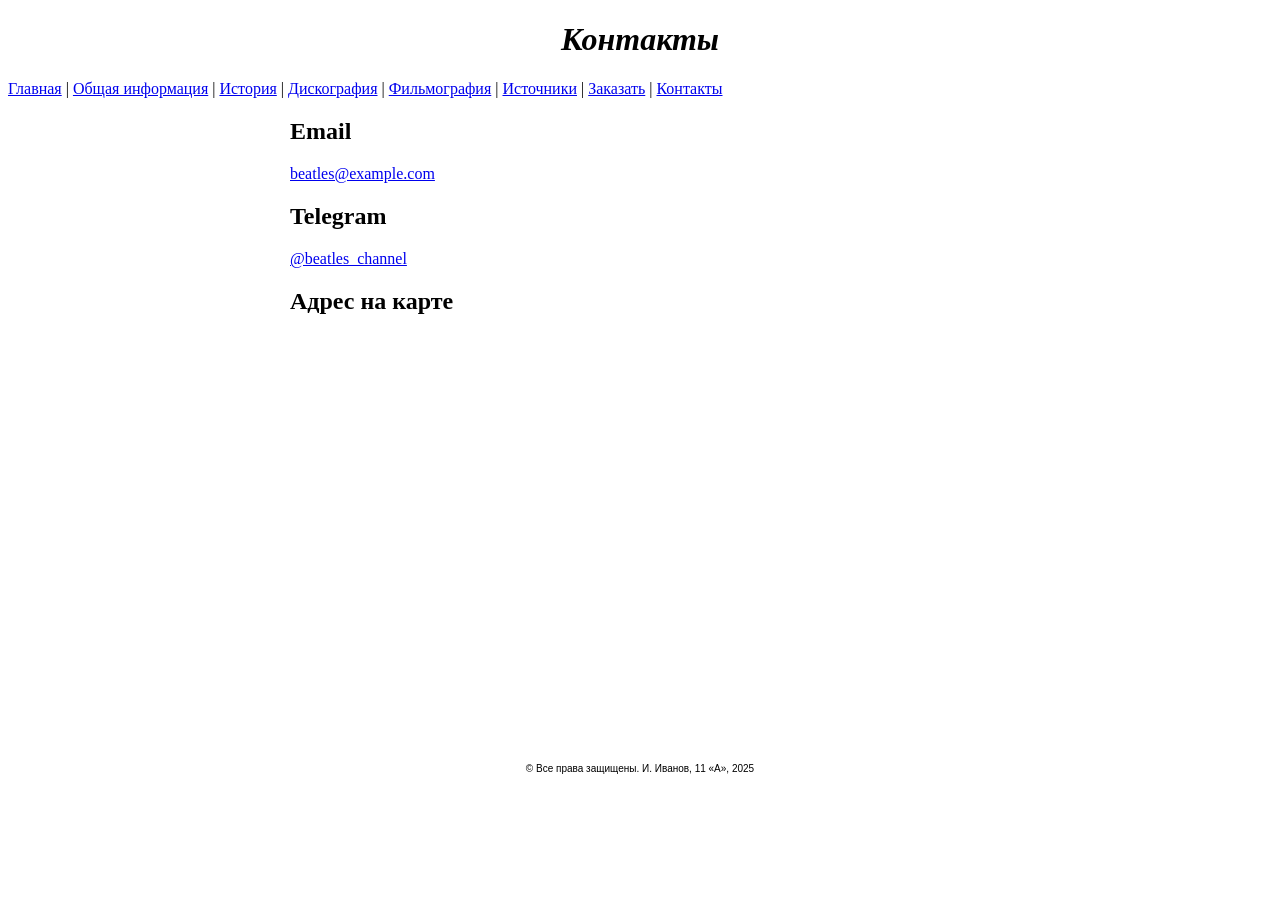
==== contact.html @ 9258b0b4 "Add files via upload" ====
<!DOCTYPE html>
<html lang="ru">
<head>
  <meta charset="utf-8">
  <title>Контакты</title>
  <link rel="stylesheet" 
  href="C:\Users\alisk\Documents\Site\style.css">
</head>
<body>

  <header>
    <h1 align="center"><em>Контакты</em></h1>
  </header>

  <nav>
    <a href="index.html">Главная</a> |
    <a href="info.html">Общая информация</a> |
    <a href="history.html">История</a> |
    <a href="disk.html">Дискография</a> |
    <a href="film.html">Фильмография</a> |
    <a href="links.html">Источники</a> |
    <a href="shop.html">Заказать</a> |
    <a href="contact.html">Контакты</a>
  </nav>

  <main style="width:90%; max-width:700px; margin:20px auto;">
    <h2>Email</h2>
    <p><a href="mailto:beatles@example.com">beatles@example.com</a></p>

    <h2>Telegram</h2>
    <p><a href="https://t.me/beatles_channel" target="_blank">@beatles_channel</a></p>

    <h2>Адрес на карте</h2>
    <iframe src="https://yandex.ru/map-widget/v1/?um=constructor%3A6c640219032e92b88050f22a83cda8e46a7c88e94cd8e0efd7aa0c5aefceb724&amp;source=constructor" width="500" height="400" frameborder="0"></iframe>
  </main>

  <footer>
    <p align="center">
      <font face="Arial" size="1">&copy; Все права защищены. И. Иванов, 11 «А», 2025</font>
    </p>
  </footer>

</body>
</html>
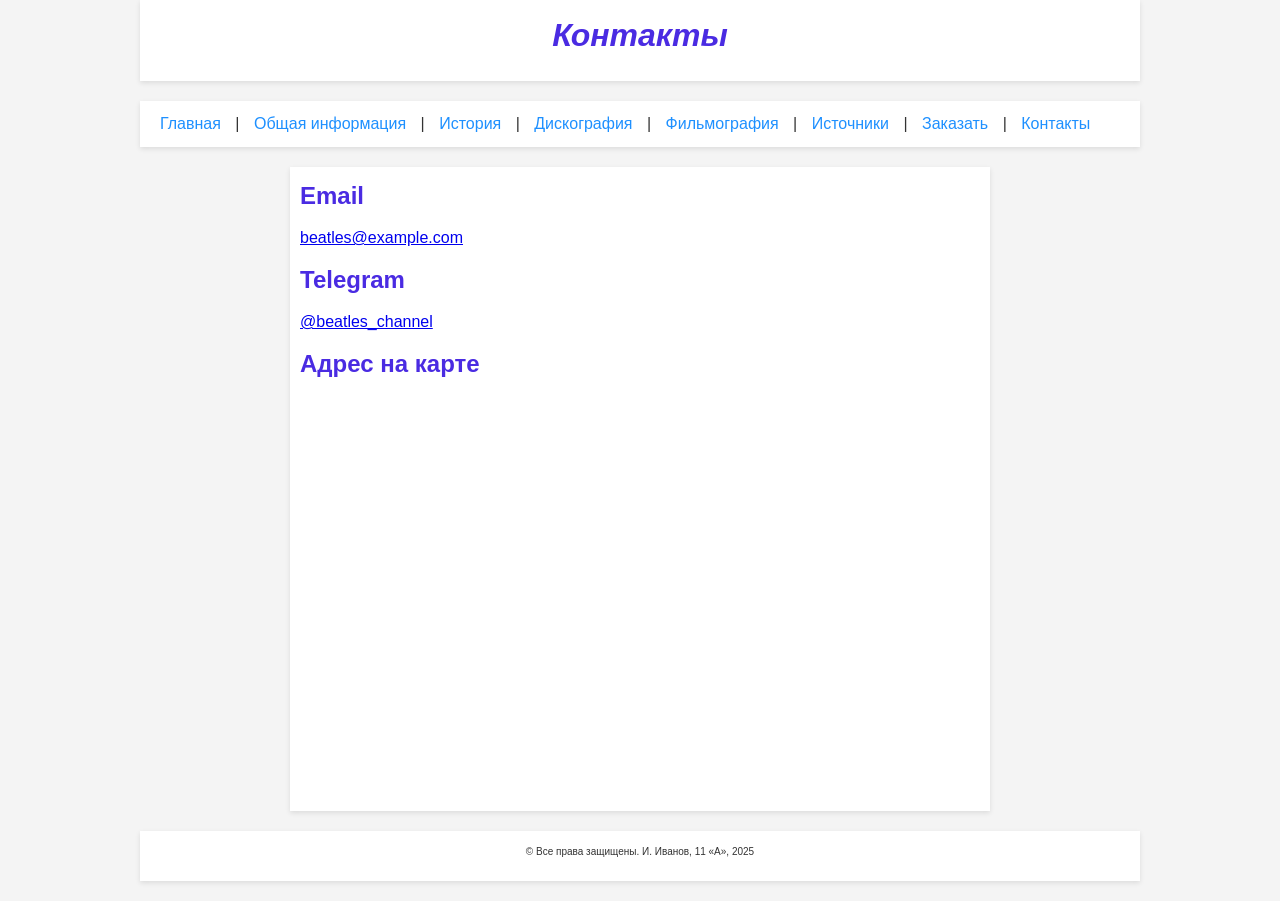
==== commit 51bb5a52: "Update contact.html" ====
--- a/contact.html
+++ b/contact.html
@@ -4,7 +4,7 @@
   <meta charset="utf-8">
   <title>Контакты</title>
   <link rel="stylesheet" 
-  href="C:\Users\alisk\Documents\Site\style.css">
+  href="./style.css">
 </head>
 <body>
 
@@ -42,3 +42,4 @@
 
 </body>
 </html>
+
--- a/style.css
+++ b/style.css
@@ -0,0 +1,331 @@
+/* Сброс отступов и границ */
+* {
+  margin: 0;
+  padding: 0;
+  box-sizing: border-box;
+}
+
+/* Базовые стили */
+body {
+  font-family: Arial, sans-serif;
+  color: #333;
+  background-color: #f4f4f4;
+  line-height: 1.6;
+}
+
+/* Шапка, основная часть и подвал */
+header,
+main,
+footer,
+nav {
+  width: 90%;
+  max-width: 1000px;
+  margin: 0 auto 20px;
+  padding: 10px;
+  background: #fff;
+  box-shadow: 0 2px 5px rgba(0,0,0,0.1);
+}
+header {
+  text-align: center;
+}
+footer {
+  text-align: center;
+  font-size: 0.8em;
+}
+
+/* Горизонтальная навигация */
+nav a {
+  margin: 0 10px;
+  color: #1E90FF;
+  text-decoration: none;
+}
+nav a:hover {
+  text-decoration: underline;
+}
+
+/* Заголовки */
+h1 em {
+  font-style: italic;
+}
+h1, h2 {
+  color: #4A2BE2;
+  margin-bottom: 10px;
+}
+
+/* Абзацы */
+p {
+  margin-bottom: 10px;
+}
+p[align="justify"] {
+  text-align: justify;
+}
+
+.dropdown {
+      position: relative;
+      display: inline-block;
+    }
+    .dropbtn {
+      background-color: #4CAF50;
+      color: white;
+      padding: 8px 12px;
+      font-size: 14px;
+      border: none;
+      cursor: pointer;
+    }
+    .dropdown-content {
+      display: none;
+      position: absolute;
+      right: 0;
+      background-color: #f9f9f9;
+      min-width: 160px;
+      box-shadow: 0 2px 5px rgba(0,0,0,0.2);
+      z-index: 1;
+    }
+    .dropdown-content a {
+      color: #000;
+      padding: 8px 12px;
+      text-decoration: none;
+      display: block;
+    }
+    .dropdown-content a:hover {
+      background-color: #f1f1f1;
+    }
+    /* Показываем dropdown-content при наведении */
+    .dropdown:hover .dropdown-content {
+      display: block;
+    }
+    .dropdown:hover .dropbtn {
+      background-color: #3e8e41;
+    }
+
+/* Блок «Кратко о группе» */
+.full-info {
+  background: #400080;    /* насыщенный тёмно-фиолетовый */
+  color: #fff;            /* белый текст */
+  padding: 20px;
+  border-radius: 8px;
+  margin: 20px auto;
+  max-width: 1000px;
+}
+.full-info h2 {
+  margin-bottom: 10px;
+  color: #fff;
+}
+.full-info p {
+  font-size: 1em;
+  line-height: 1.5em;
+}
+
+
+/* Горизонтальная линия */
+hr {
+  border: none;
+  height: 1px;
+  background: green;
+  width: 50%;
+  margin: 10px auto;
+}
+
+/* Центрирование изображений */
+figure.center {
+  text-align: center;
+  margin: 10px 0;
+}
+figure.center img {
+  width: 50%;
+}
+
+/* Списки */
+ol, ul {
+  margin: 10px 0 10px 20px;
+}
+ol li, ul li {
+  margin-bottom: 5px;
+}
+
+/* Таблицы */
+table {
+  width: 90%;
+  margin: 10px auto;
+  border-collapse: collapse;
+}
+td, th {
+  border: 1px solid #999;
+  padding: 5px;
+  text-align: center;
+}
+
+/* Кнопка «Скачать» */
+.button-style {
+  display: inline-block;
+  padding: 8px 12px;
+  background: #FFFF00;
+  border: 1px solid #000;
+  color: #333;
+  text-decoration: none;
+  margin-top: 5px;
+}
+
+/* Гамбургер-меню */
+.burger-checkbox {
+  display: none;
+}
+.burger {
+  width: 30px;
+  height: 24px;
+  position: relative;
+  margin: 10px auto;
+  cursor: pointer;
+  background: #000;
+  border-radius: 2px;
+}
+.burger::before,
+.burger::after {
+  content: "";
+  position: absolute;
+  width: 100%;
+  height: 4px;
+  background: #000;
+  border-radius: 2px;
+}
+.burger::before {
+  top: -8px;
+}
+.burger::after {
+  bottom: -8px;
+}
+
+/* Выпадающее меню */
+.dropdown {
+  position: relative;
+  display: inline-block;
+}
+.dropbtn {
+  background-color: #4CAF50;
+  color: white;
+  padding: 8px;
+  border: none;
+  cursor: pointer;
+}
+.dropdown-content {
+  display: none;
+  position: absolute;
+  right: 0;
+  background-color: #f9f9f9;
+  min-width: 160px;
+  box-shadow: 0 2px 5px rgba(0,0,0,0.2);
+  z-index: 1;
+}
+.dropdown-content a {
+  display: block;
+  padding: 8px;
+  color: #000;
+  text-decoration: none;
+}
+.dropdown-content a:hover {
+  background-color: #f1f1f1;
+}
+.dropdown:hover .dropdown-content {
+  display: block;
+}
+.dropdown:hover .dropbtn {
+  background-color: #3e8e41;
+}
+
+/* Горизонтальное скролл-меню */
+.scrollmenu {
+  background-color: #333;
+  overflow-x: auto;
+  white-space: nowrap;
+  padding: 5px 0;
+}
+.scrollmenu a {
+  display: inline-block;
+  color: white;
+  text-align: center;
+  padding: 8px 16px;
+  text-decoration: none;
+}
+.scrollmenu a:hover {
+  background-color: #777;
+}
+
+/* Панель иконок */
+.icon-bar {
+  width: 100%;
+  background-color: #555;
+  overflow: auto;
+}
+.icon-bar a {
+  float: left;
+  width: 20%;
+  text-align: center;
+  padding: 12px 0;
+  transition: all 0.3s ease;
+  color: white;
+  font-size: 20px;
+}
+.icon-bar a:hover {
+  background-color: #000;
+}
+.icon-bar .active {
+  background-color: #4CAF50 !important;
+}
+
+/* Панорама (info.html) */
+#panorama {
+  width: 100%;
+  height: 200px;
+  overflow: hidden;
+  margin: auto;
+  box-shadow: 0 4px 12px rgba(0,0,0,0.3),
+              0 16px 20px rgba(0,0,0,0.2);
+}
+
+/* Стиль для секций с колонками */
+.textcols {
+  display: flex;
+  flex-wrap: wrap;
+  gap: 10px;
+  margin-top: 20px;
+}
+.textcols-item {
+  background: #8A2BE2;
+  color: white;
+  padding: 15px;
+  width: calc(50% - 10px);
+  border: 5px outset #9370DB;
+  border-radius: 20px;
+  box-shadow: 0 4px 8px rgba(0,0,0,0.2);
+  vertical-align: top;
+}
+
+/* Изображения участников (info.html) */
+img.fig {
+  float: left;
+  width: 120px;
+  height: 120px;
+  border-radius: 50%;
+  margin-right: 10px;
+}
+
+/* Flex-контейнер для дискографии */
+.container {
+  display: flex;
+  flex-wrap: wrap;
+  justify-content: center;
+}
+.inner-div {
+  background-color: #096eeb;
+  color: #fff;
+  margin: 10px;
+  padding: 10px;
+  width: 180px;
+  border-radius: 5px;
+  text-align: center;
+}
+
+/* Очистка float для footer при необходимости */
+footer {
+  clear: both;
+}
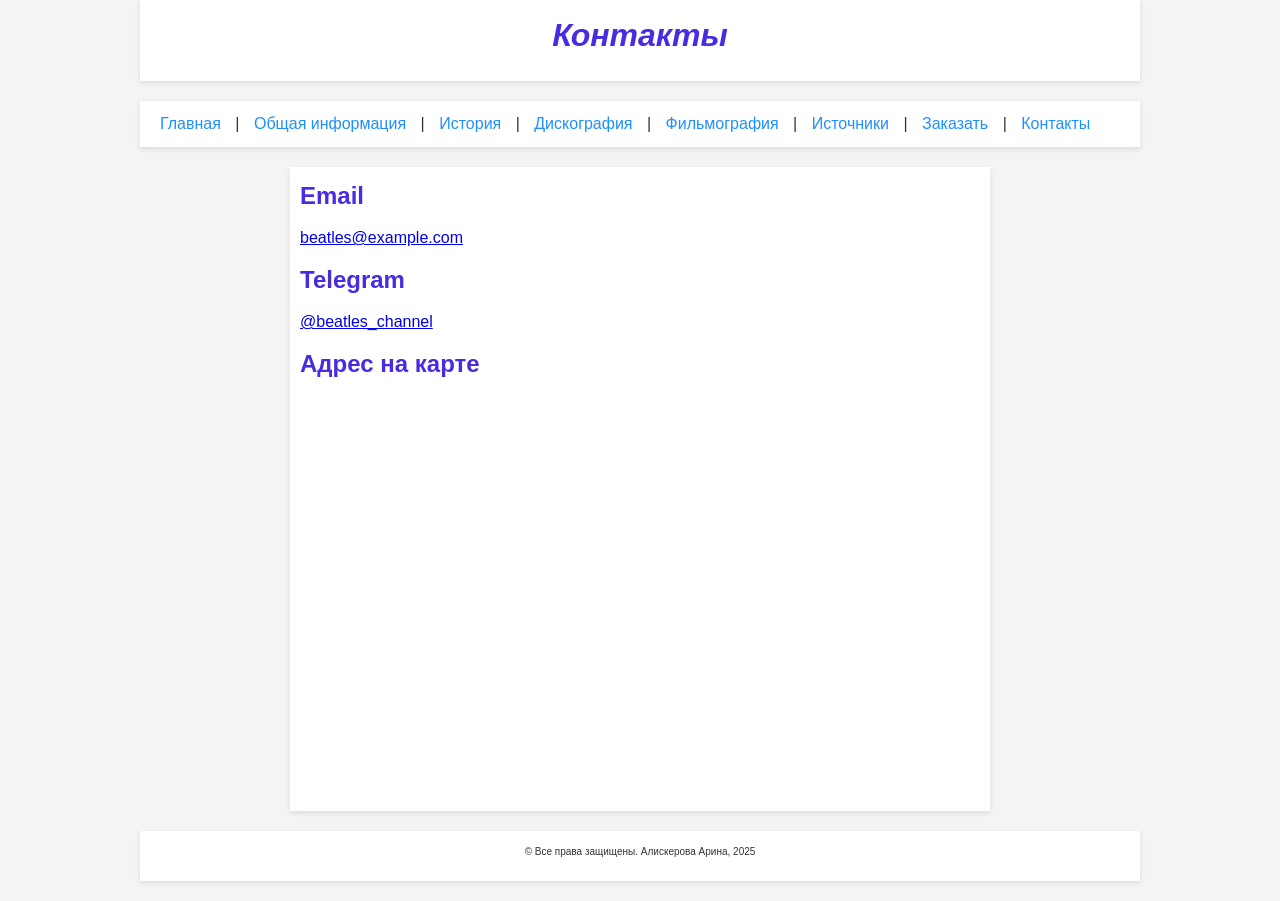
==== commit e64904cc: "Update contact.html" ====
--- a/contact.html
+++ b/contact.html
@@ -36,10 +36,11 @@
 
   <footer>
     <p align="center">
-      <font face="Arial" size="1">&copy; Все права защищены. И. Иванов, 11 «А», 2025</font>
+      <font face="Arial" size="1">&copy; Все права защищены. Алискерова Арина, 2025</font>
     </p>
   </footer>
 
 </body>
 </html>
 
+
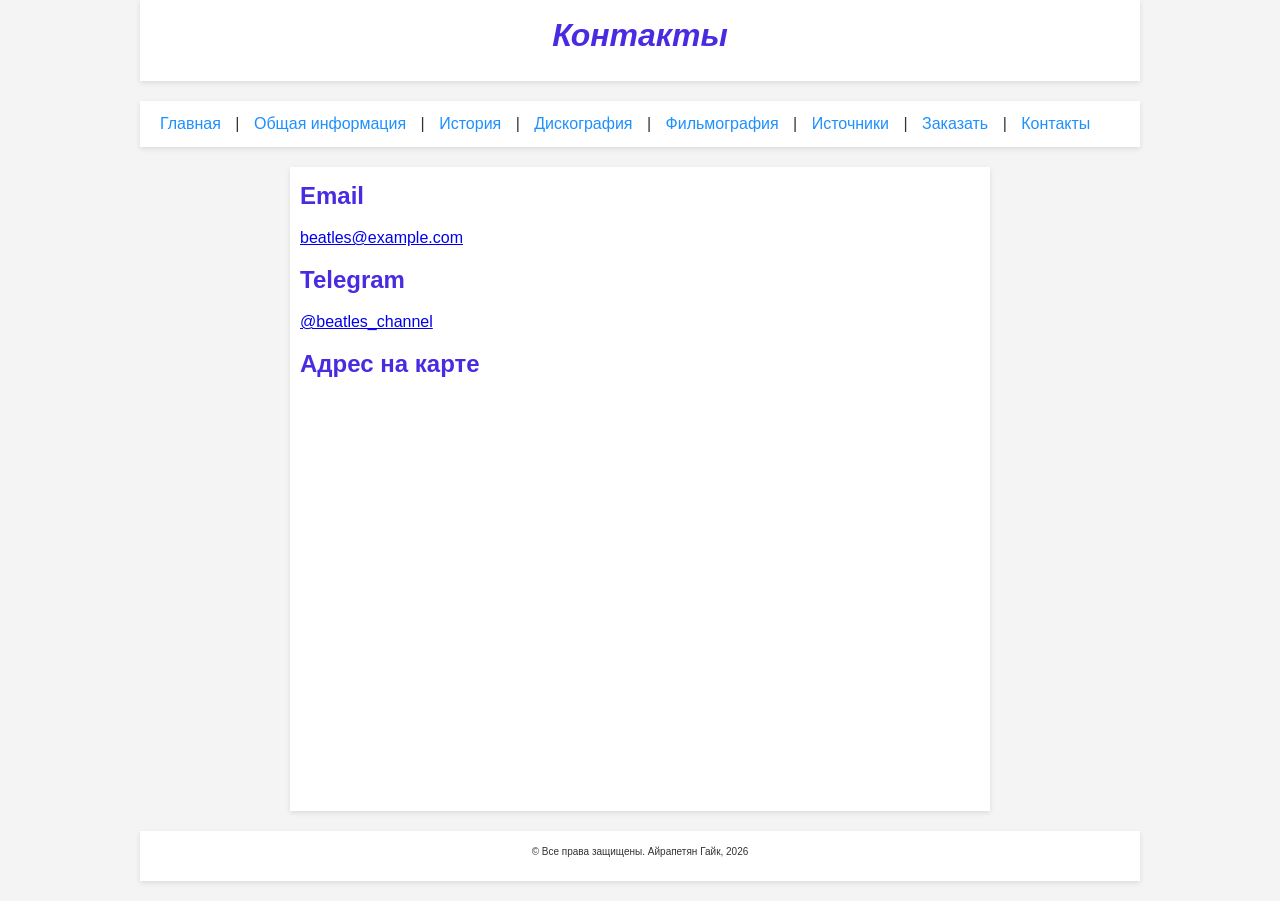
==== commit 1b699d20: "Update HTML files" ====
--- a/contact.html
+++ b/contact.html
@@ -36,7 +36,7 @@
 
   <footer>
     <p align="center">
-      <font face="Arial" size="1">&copy; Все права защищены. Алискерова Арина, 2025</font>
+      <font face="Arial" size="1">&copy; Все права защищены. Айрапетян Гайк, 2026</font>
     </p>
   </footer>
 
